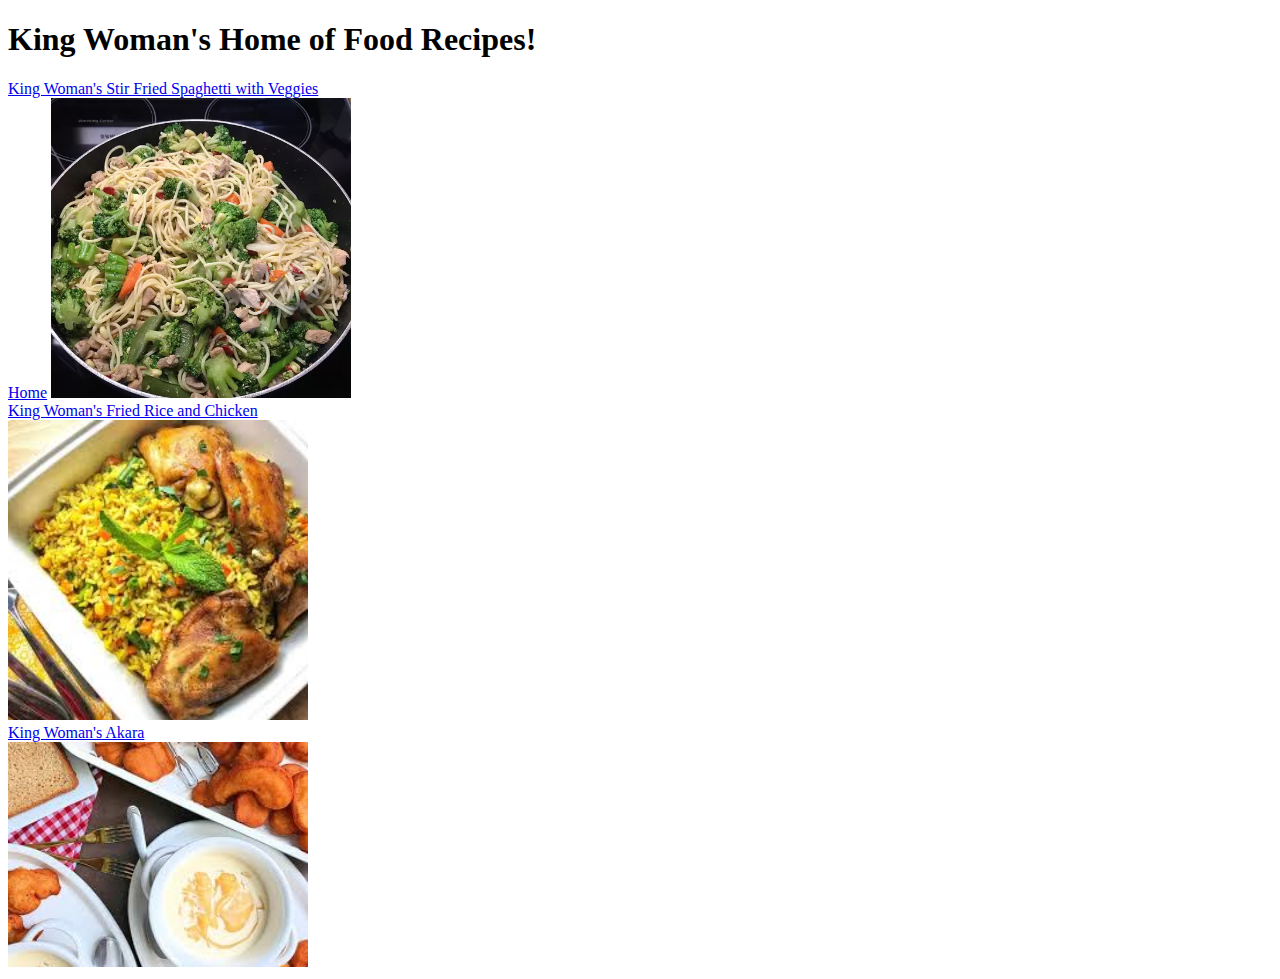
==== index.html.html @ bbd3a195 "Add Odin recipe Project" ====
<!DOCTYPE html>
<html lang="eng">
    <head>
        <meta charset="UTF-8">
        <meta name="viewport" content="width=device-width,initial scale=1.0">
        <meta htto-equiv="X-UA-Compatible" content="ie=edge">
        <title>King Woman Recipe</title>
        <link rel="stylesheet" href="style.css"><!--link to css file-->
    </head>
    <body>
        <header>
            <h1>King Woman's Home of Food Recipes!</h1>
            <li><a href="recipes/spaghetti.html">King Woman's Stir Fried Spaghetti with Veggies</a></li>
            <a href="../index.html">Home</a>
            <img src="food.jpg" alt="stir-fried Spaghetti" width="300">
            <li><a href=recipes/friedrice.html>King Woman's Fried Rice and Chicken</a> </li>
            <img src="rice.jpg" alt="Fried-rice and Chicken" width="300">
            <li><a href=recipes/akara.html>King Woman's Akara</a></li>
            <img src="akara-pap.jpg" alt="kingwoman's akara and pap" width="300">
            </header>

    </body>
</html>
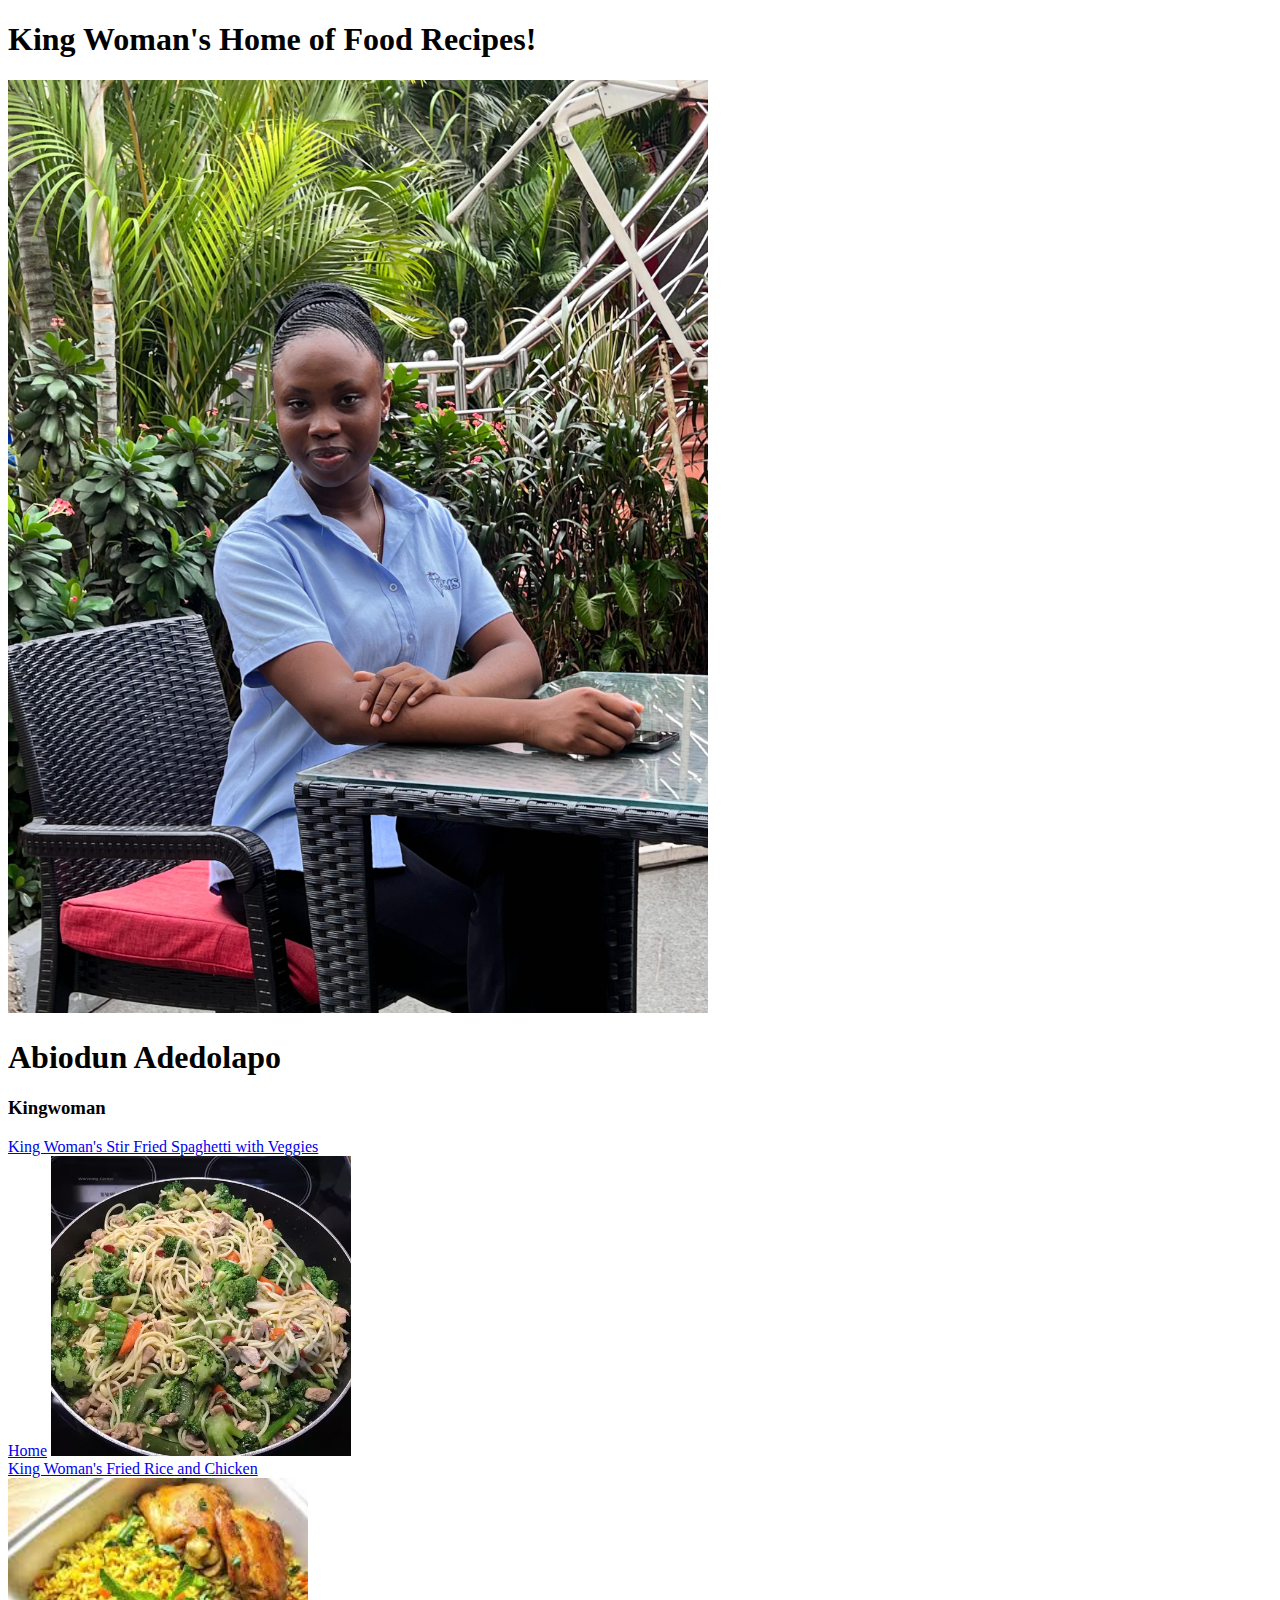
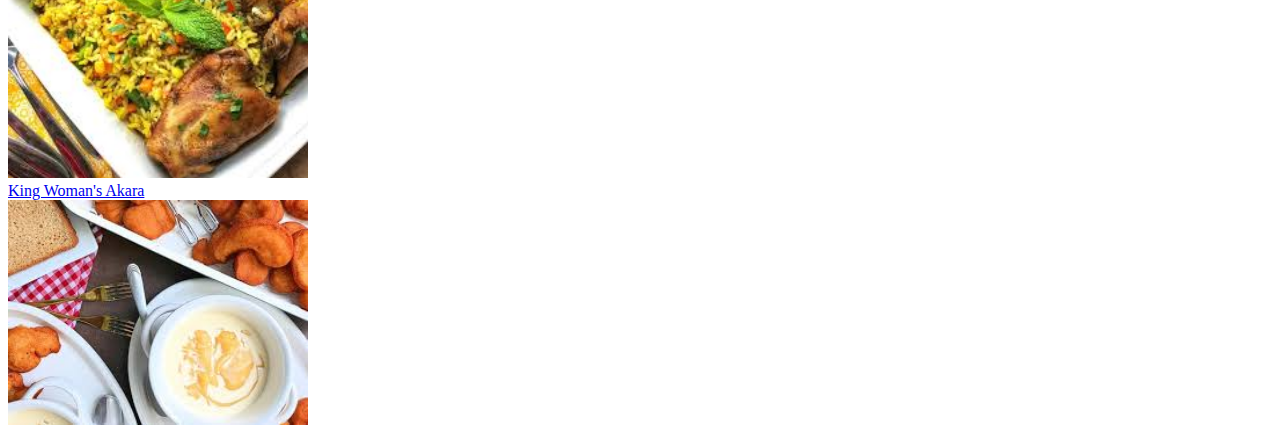
==== commit 00994fa1: "update project files" ====
--- a/index.html.html
+++ b/index.html.html
@@ -10,6 +10,9 @@
     <body>
         <header>
             <h1>King Woman's Home of Food Recipes!</h1>
+            <img src="kingwoman.jpg" alt="kingwoman" width="700">
+            <h1>Abiodun Adedolapo</h1>
+            <h3>Kingwoman</h3>
             <li><a href="recipes/spaghetti.html">King Woman's Stir Fried Spaghetti with Veggies</a></li>
             <a href="../index.html">Home</a>
             <img src="food.jpg" alt="stir-fried Spaghetti" width="300">
@@ -18,6 +21,7 @@
             <li><a href=recipes/akara.html>King Woman's Akara</a></li>
             <img src="akara-pap.jpg" alt="kingwoman's akara and pap" width="300">
             </header>
+            
 
     </body>
 </html>